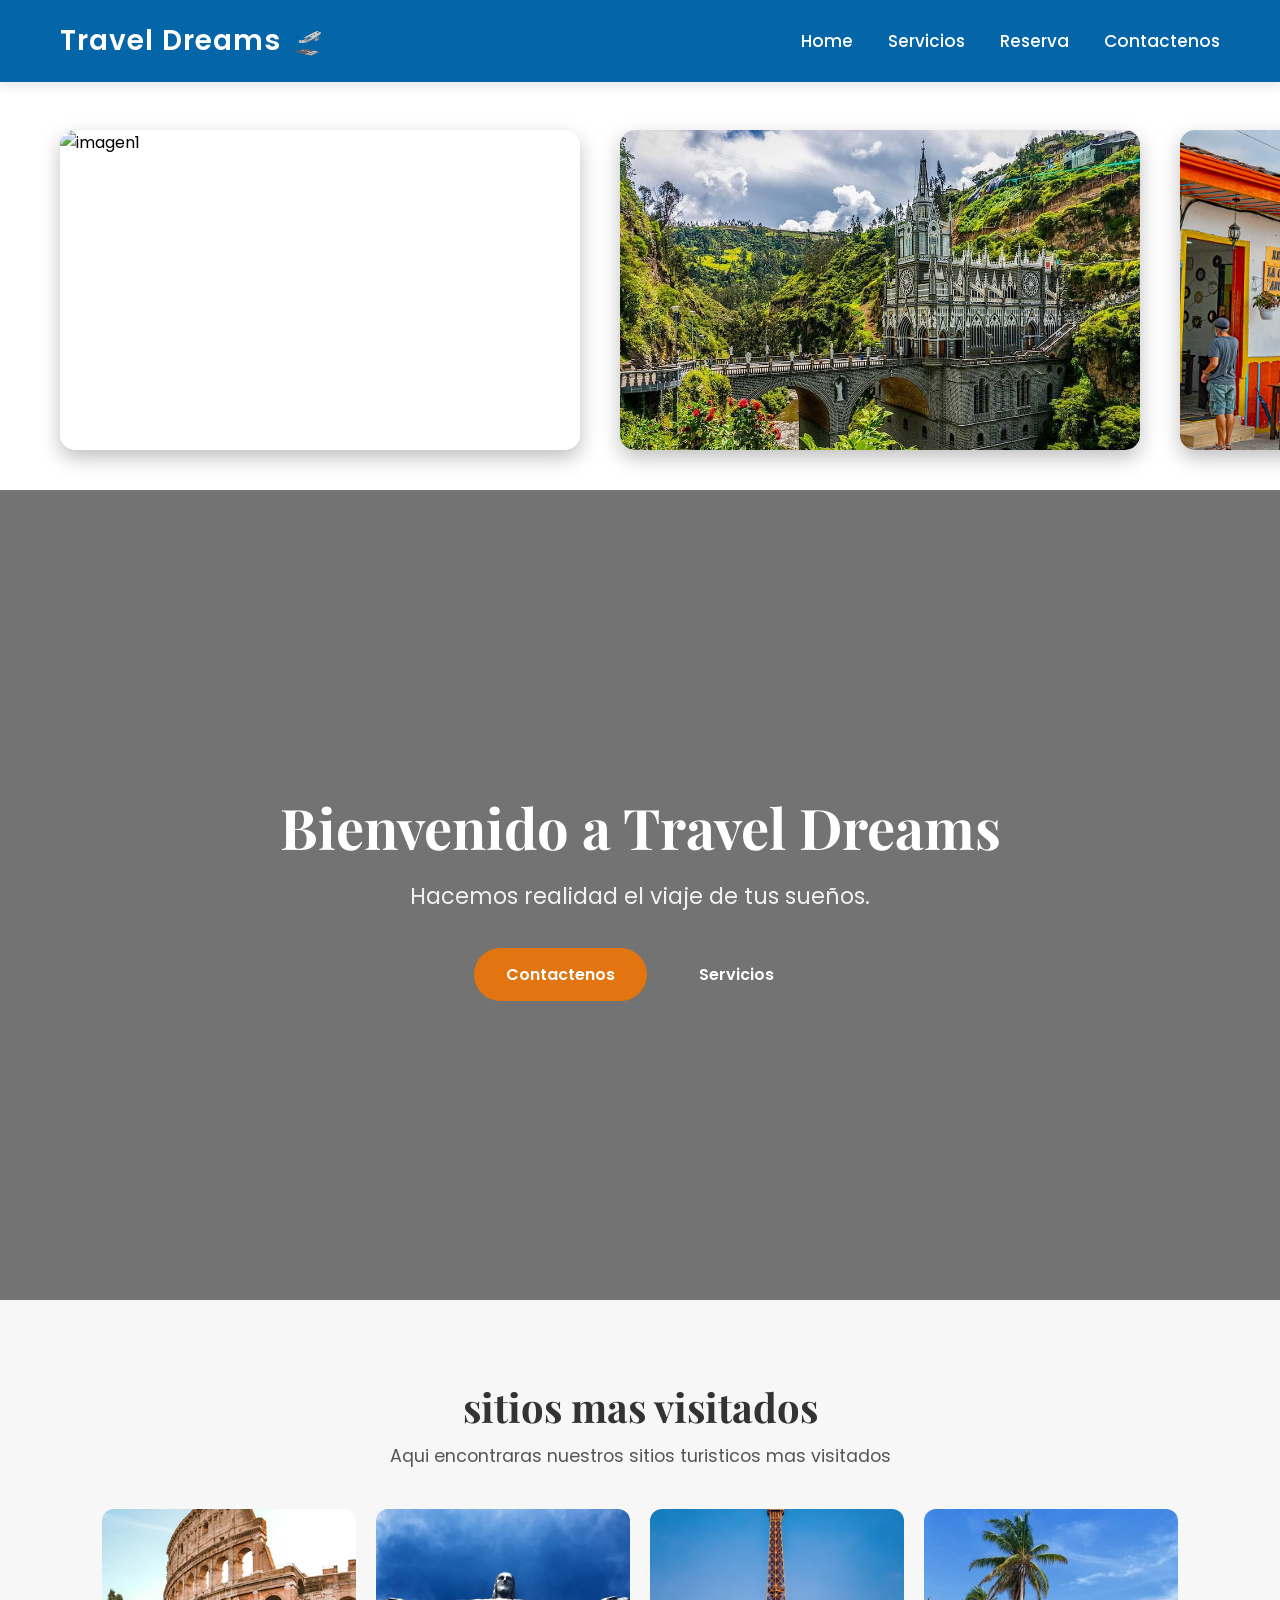
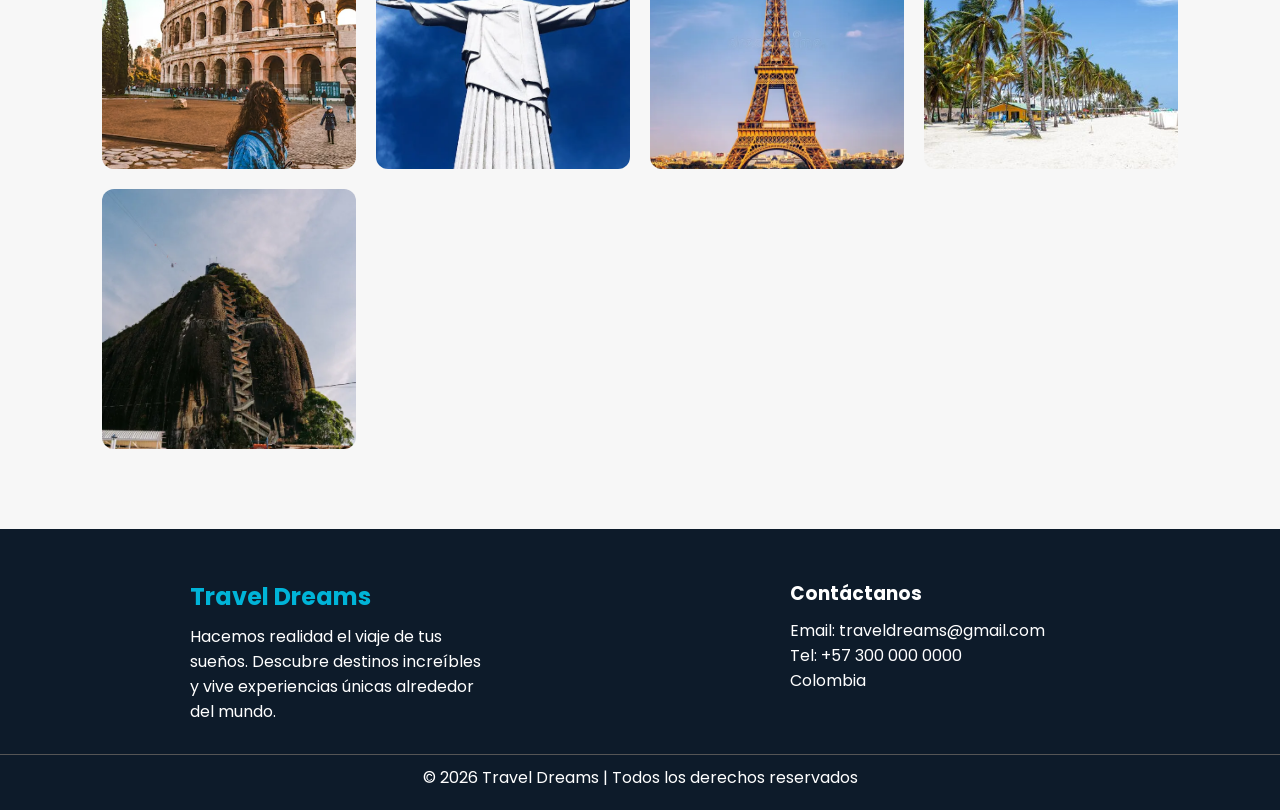
==== index.html @ a5e6fc63 "proyecto agencia de viajes" ====
<!DOCTYPE html>
<html lang="es">
<head>
    <meta charset="UTF-8">
    <meta name="viewport" content="width=device-width, initial-scale=1.0">
    <link rel="stylesheet" href="./css/home.css">
    <link rel="stylesheet" href="https://cdnjs.cloudflare.com/ajax/libs/font-awesome/6.5.0/css/all.min.css">
    <link href="https://fonts.googleapis.com/css2?family=Playfair+Display:wght@600&family=Poppins:wght@400;600&family=Lora:wght@400;500&display=swap" rel="stylesheet">
    <title>Home</title>
</head>
<body>
    <input type="checkbox" id="menu-toggle">
    <header class="encabezado">
        <h2 class="logotex"> Travel Dreams 🛫 </h2>
        <div class="linknave">
            <ul class="listnave">
                <li class="naveitem">
                    <a class="linknave" href="./index.html"> Home </a>
                </li>
                <li class="naveitem">
                    <a class="linknave" href="./servicios.html"> Servicios </a>
                </li>
                <li class="naveitem">
                    <a class="linknave" href="./reserva.html"> Reserva </a>
                </li>
                <li class="naveitem">
                    <a class="linknave" href="./contactenos.html"> Contactenos </a>
                </li>
            </ul>
            <div class="nav-actions">
                        <!-- este actua como el boton de hamburguesa -->
                         <label for="menu-toggle" class="hamburguer">
                            <span></span>
                            <span></span>
                            <span></span>
                         </label>
                     </div>
        </div>
    </header>
    <div class="contenedor-cascada">
    <div class="cascada">
        <img src="./imagenes/img1.jpg" alt="imagen1">
        <img src="./imagenes/img2.jpg" alt="imagen2">
        <img src="./imagenes/img3.jpg" alt="imagen3">
        <img src="./imagenes/img4.webp" alt="imagen4">
        <img src="./imagenes/img5.avif" alt="imagen5">
        <img src="./imagenes/img6.webp" alt="imagen6">
    </div>
</div>
<div class="saludo">
    <div class="texto">
        <h1 class="texsaludo"> Bienvenido a Travel Dreams </h1>
        <p class="descriccion"> Hacemos realidad el viaje de tus sueños. </p>
    </div>
    <div class="botones">
        <button class="contactenos"> Contactenos </button>
        <button class="servicios"> Servicios </button>
    </div>
</div>
<div class="masvisitados">
    <h1 class="tex"> sitios mas visitados </h1>
    <p class="descriccio"> Aqui encontraras nuestros sitios turisticos mas visitados </p>
    <div class="cascadamas">
        <img src="./imagenes/visit1.avif" alt="imagen1">
        <img src="./imagenes/visit2.webp" alt="imagen2">
        <img src="./imagenes/visit3.webp" alt="imagen3">
        <img src="./imagenes/visit4.jpg" alt="imagen4">
        <img src="./imagenes/visit5.webp" alt="imagen5">
    </div>
</div>
<footer class="footer">
    <div class="footer-contenido">
        <div class="footer-seccion">
            <h2>Travel Dreams</h2>
            <p>Hacemos realidad el viaje de tus sueños. Descubre destinos increíbles y vive experiencias únicas alrededor del mundo.</p>
        </div>
        <div class="footer-seccion">
            <h3>Contáctanos</h3>
            <p>Email: traveldreams@gmail.com</p>
            <p>Tel: +57 300 000 0000</p>
            <p>Colombia</p>
        </div>
    </div>
    <div class="footer-bottom">
        <p>© 2026 Travel Dreams | Todos los derechos reservados</p>
    </div>
</footer>
</body>
</html>
---- css/home.css ----
*{
margin:0;
padding:0;
box-sizing:border-box;
font-family: "Poppins", sans-serif;
}

body{
padding-top:90px;
}

.encabezado{
position:fixed;
top:0;
left:0;
width:100%;
display:flex;
justify-content:space-between;
align-items:center;
padding:20px 60px;
background:#0565a9;
box-shadow:0 4px 10px rgba(0,0,0,0.1);
z-index:1000;
}


.logotex{
font-size:28px;
font-weight:600;
color:white;
letter-spacing:1px;
}


.listnave{
display:flex;
list-style:none;
gap:35px;
}

.linknave{
    text-decoration: none;
    color: white;
    font-size: 17px;
    font-weight: 500;
    transition: 0.3s;
}

.linknave:hover{
color:#003566;
}

/* HAMBURGUESA */

.hamburguer{
display:none;
flex-direction:column;
cursor:pointer;
gap:6px;
}

.hamburguer span{
width:28px;
height:3px;
background:white;
border-radius:5px;
}


#menu-toggle{
display:none;
}

/* cascada 1 */

.contenedor-cascada{
width:100%;
overflow:hidden;
padding:40px 60px;
}

.cascada{
display:flex;
gap:40px;
width:max-content;
animation:scroll 35s linear infinite;
}

.cascada img{
width:520px;
height:320px;
object-fit:cover;
border-radius:15px;
box-shadow:0 8px 20px rgba(0,0,0,0.25);
transition:transform .4s;
}

.cascada img:hover{
transform:scale(1.05);
}

@keyframes scroll{
0%{transform:translateX(0);}
100%{transform:translateX(-50%);}
}

.saludo{
width:100%;
min-height:90vh;
display:flex;
flex-direction:column;
justify-content:center;
align-items:center;
text-align:center;
background:linear-gradient(rgba(0,0,0,0.55),rgba(0,0,0,0.55)), url("../imagenes/fondo.jpg");
background-size:cover;
background-position:center;
color:white;
padding:40px;
}

.texsaludo{
font-size:3.5rem;
margin-bottom:15px;
font-family:"Playfair Display",serif;
}

.descriccion{
font-size:1.4rem;
max-width:700px;
margin:auto;
opacity:0.9;
}

.botones{
margin-top:35px;
display:flex;
gap:20px;
flex-wrap:wrap;
justify-content:center;
}

.botones button{
padding:14px 32px;
font-size:1rem;
border:none;
border-radius:30px;
cursor:pointer;
font-weight:600;
transition:0.3s;
}

.contactenos{
background:#e2750f;
color:white;
}

.contactenos:hover{
background:#ff8f29;
transform:translateY(-3px);
}

.servicios{
background:transparent;
border:2px solid white;
color:white;
}

.servicios:hover{
background:white;
color:#333;
transform:translateY(-3px);
}

.masvisitados{
width:100%;
padding:80px 8%;
text-align:center;
background:#f7f7f7;
}

.masvisitados .tex{
font-size:2.5rem;
margin-bottom:10px;
color:#333;
font-family:"Playfair Display",serif;
}

.masvisitados .descriccio{
font-size:1.1rem;
margin-bottom:40px;
color:#555;
}

.cascadamas{
display:grid;
grid-template-columns:repeat(auto-fit,minmax(250px,1fr));
gap:20px;
}

.cascadamas img{
width:100%;
height:260px;
object-fit:cover;
border-radius:12px;
transition:0.4s;
cursor:pointer;
}

.cascadamas img:hover{
transform:scale(1.05);
box-shadow:0 10px 25px rgba(0,0,0,0.25);
}


/* FOOTERRRRRRR */

.footer{
    background:#0d1b2a;
    color:white;
    padding:40px 0 20px;
}

.footer-contenido{
    display:flex;
    justify-content:space-around;
    flex-wrap:wrap;
    max-width:1200px;
    margin:auto;
}

.footer-seccion{
    width:300px;
    margin:10px;
}

.footer-seccion h2{
    color:#00b4d8;
    margin-bottom:10px;
}

.footer-seccion h3{
    margin-bottom:10px;
}

.footer-seccion ul{
    list-style:none;
    padding:0;
}

.footer-seccion ul li{
    margin-bottom:8px;
}

.footer-seccion ul li a{
    color:white;
    text-decoration:none;
}

.footer-seccion ul li a:hover{
    color:#00b4d8;
}

.footer-bottom{
    text-align:center;
    margin-top:20px;
    border-top:1px solid #555;
    padding-top:10px;
}

/* responsideeeee */

@media (max-width:1024px){

.encabezado{
padding:20px 30px;
}

.listnave{
gap:20px;
}

.cascada img{
width:420px;
height:260px;
}

.texsaludo{
font-size:2.8rem;
}

.descriccion{
font-size:1.2rem;
}

}

@media (max-width:768px){

.encabezado{
padding:20px;
}

/* MENU HAMBURGUESA */

.listnave{
position:absolute;
top:80px;
left:0;
width:100%;
background:#0565a9;
flex-direction:column;
align-items:center;
gap:25px;
padding:30px 0;
display:none;
}

#menu-toggle:checked ~ .encabezado .listnave{
display:flex;
}

.hamburguer{
display:flex;
}

/* CASCADA */

.cascada img{
width:340px;
height:220px;
}

/* HERO */

.texsaludo{
font-size:2.4rem;
}

.descriccion{
font-size:1.1rem;
}

/* BOTONES */

.botones{
flex-direction:column;
}

/* MAS VISITADOS */

.cascadamas{
grid-template-columns:repeat(2,1fr);
}

}


@media (max-width:480px){

.logotex{
font-size:22px;
}

.cascada img{
width:280px;
height:180px;
}

.texsaludo{
font-size:2rem;
}

.descriccion{
font-size:1rem;
}

.botones button{
width:100%;
max-width:250px;
}

/* MAS VISITADOS */

.cascadamas{
grid-template-columns:1fr;
}

.footer-contenido{
flex-direction:column;
align-items:center;
text-align:center;
}

}
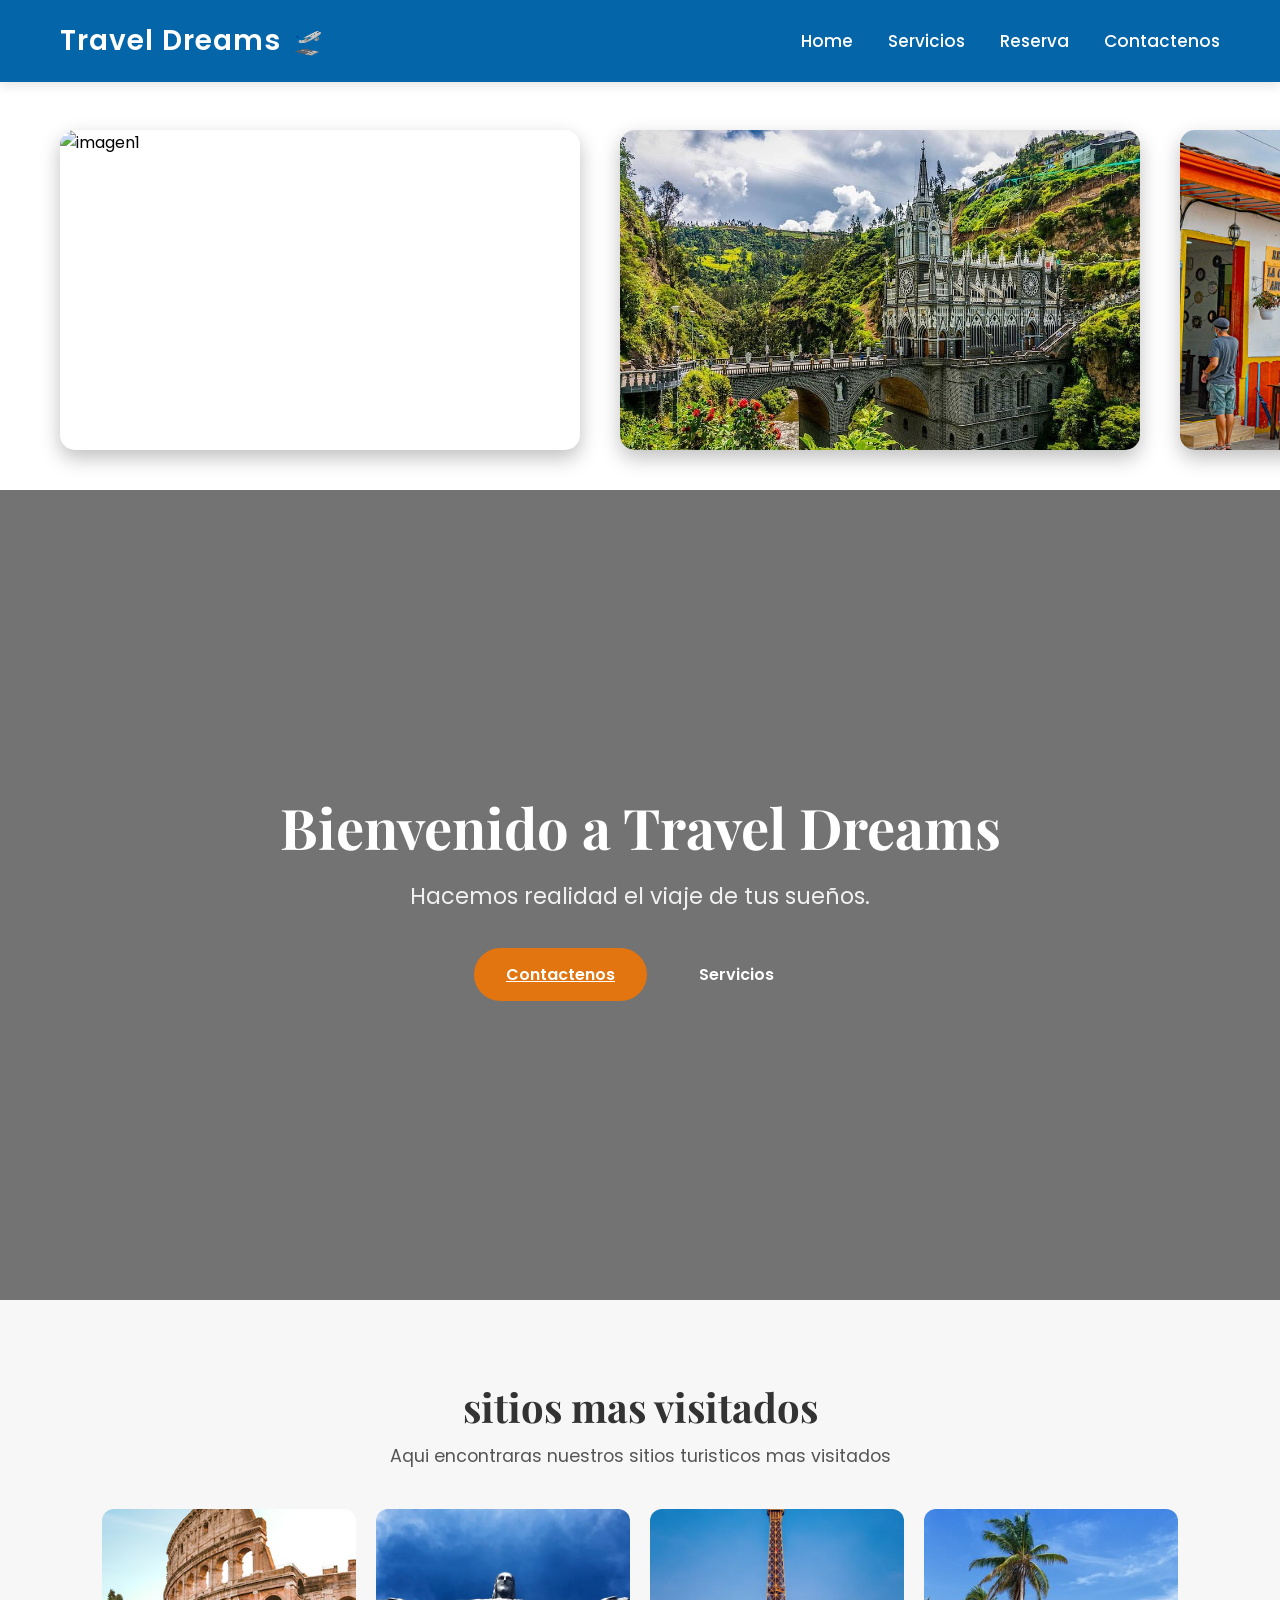
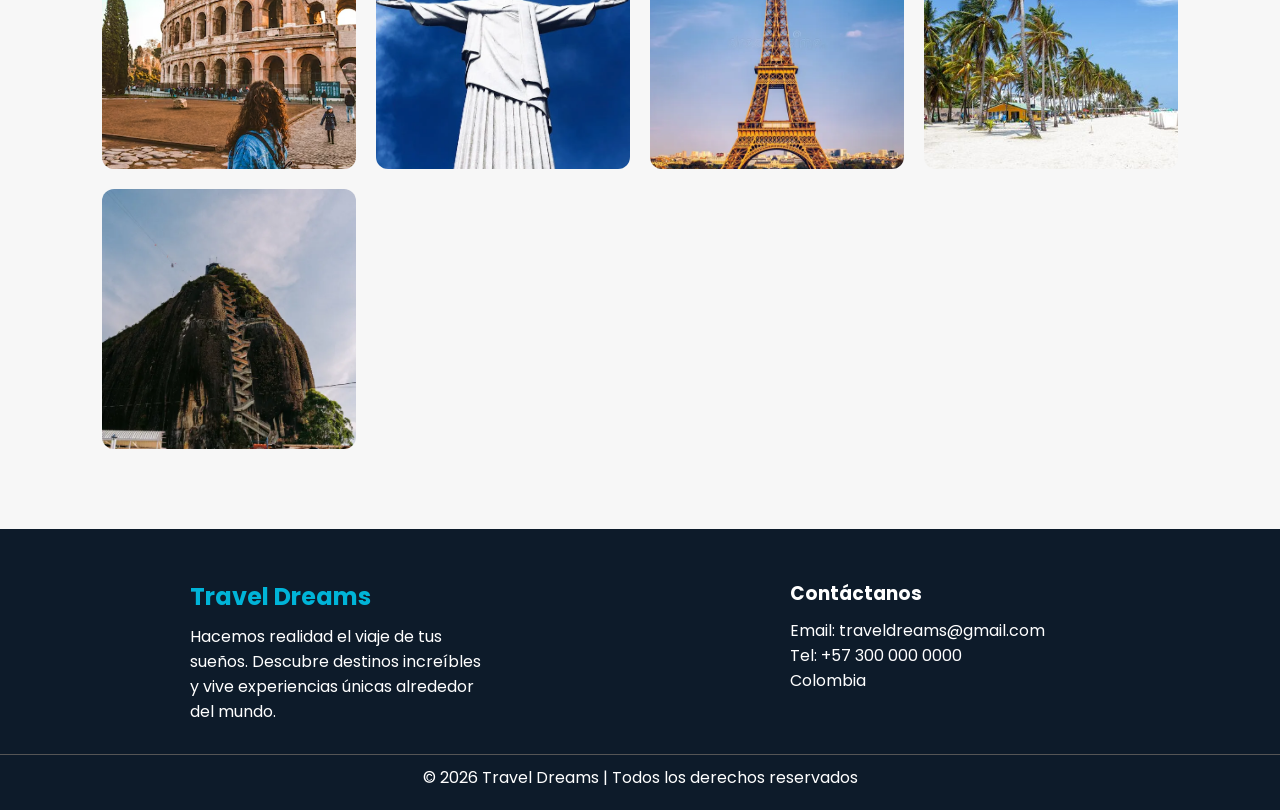
==== commit eab2ea69: "trabajo de boton contactenos" ====
--- a/index.html
+++ b/index.html
@@ -53,7 +53,7 @@
         <p class="descriccion"> Hacemos realidad el viaje de tus sueños. </p>
     </div>
     <div class="botones">
-        <button class="contactenos"> Contactenos </button>
+        <button class="contactenos"> <a href="contactenos.html" class="contactenos">Contactenos</a> </button>
         <button class="servicios"> Servicios </button>
     </div>
 </div>
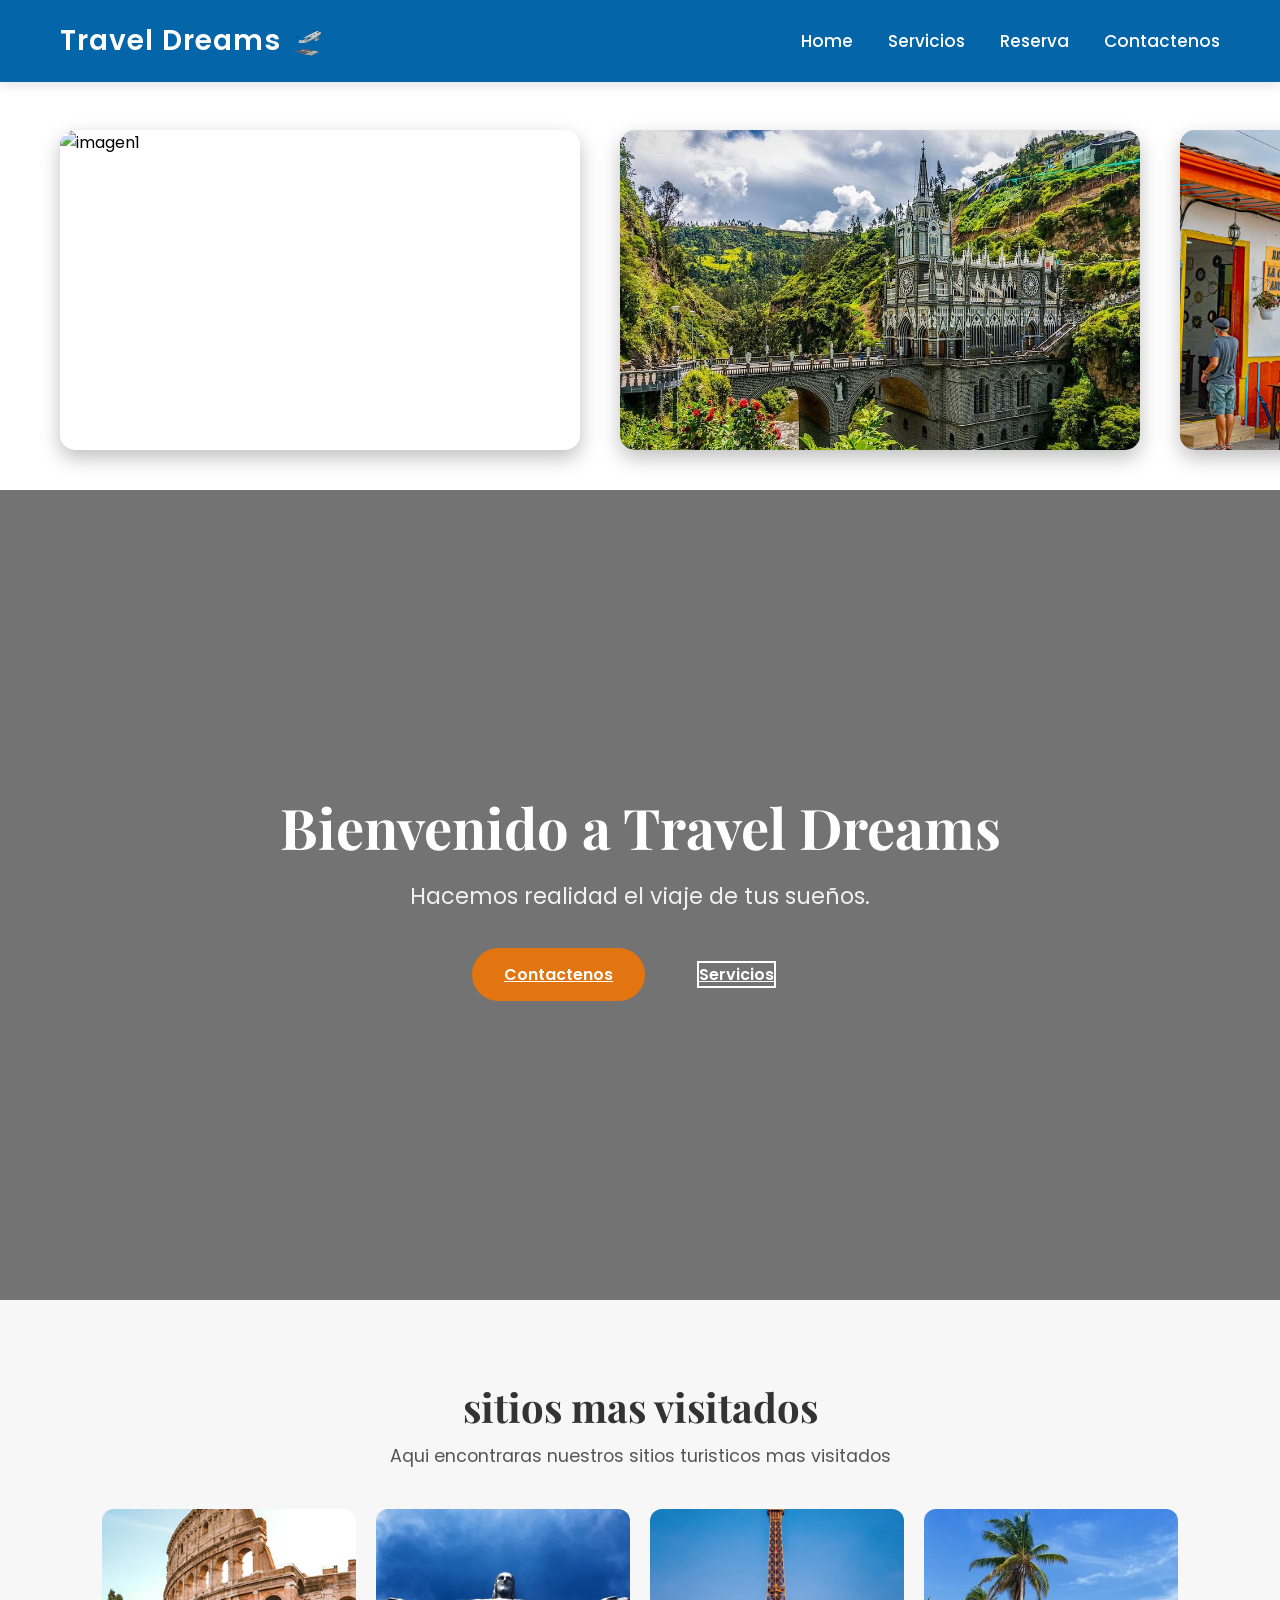
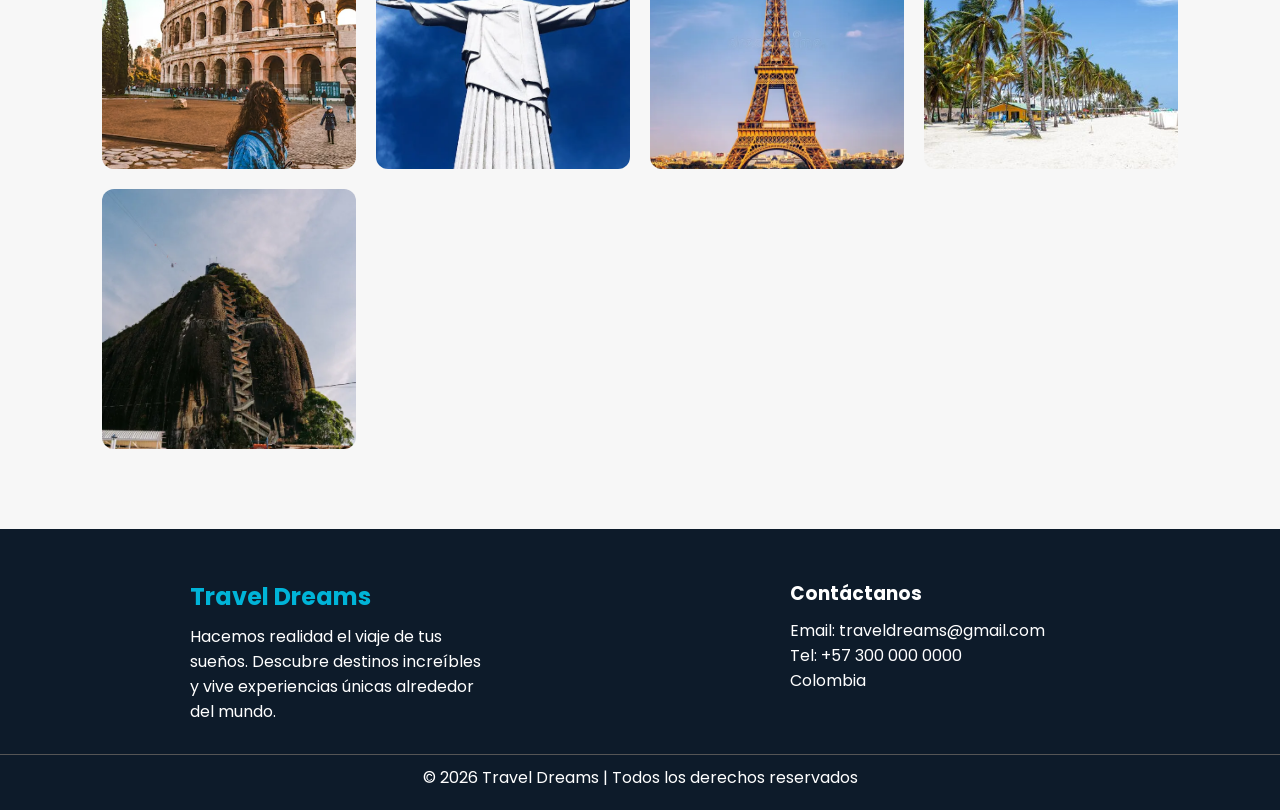
==== commit 9a3d7106: "trabajo en boton de servicios" ====
--- a/index.html
+++ b/index.html
@@ -54,7 +54,7 @@
     </div>
     <div class="botones">
         <button class="contactenos"> <a href="contactenos.html" class="contactenos">Contactenos</a> </button>
-        <button class="servicios"> Servicios </button>
+        <button class="servicios"> <a href="servicios.html" class="servicios">Servicios</a> </button>
     </div>
 </div>
 <div class="masvisitados">
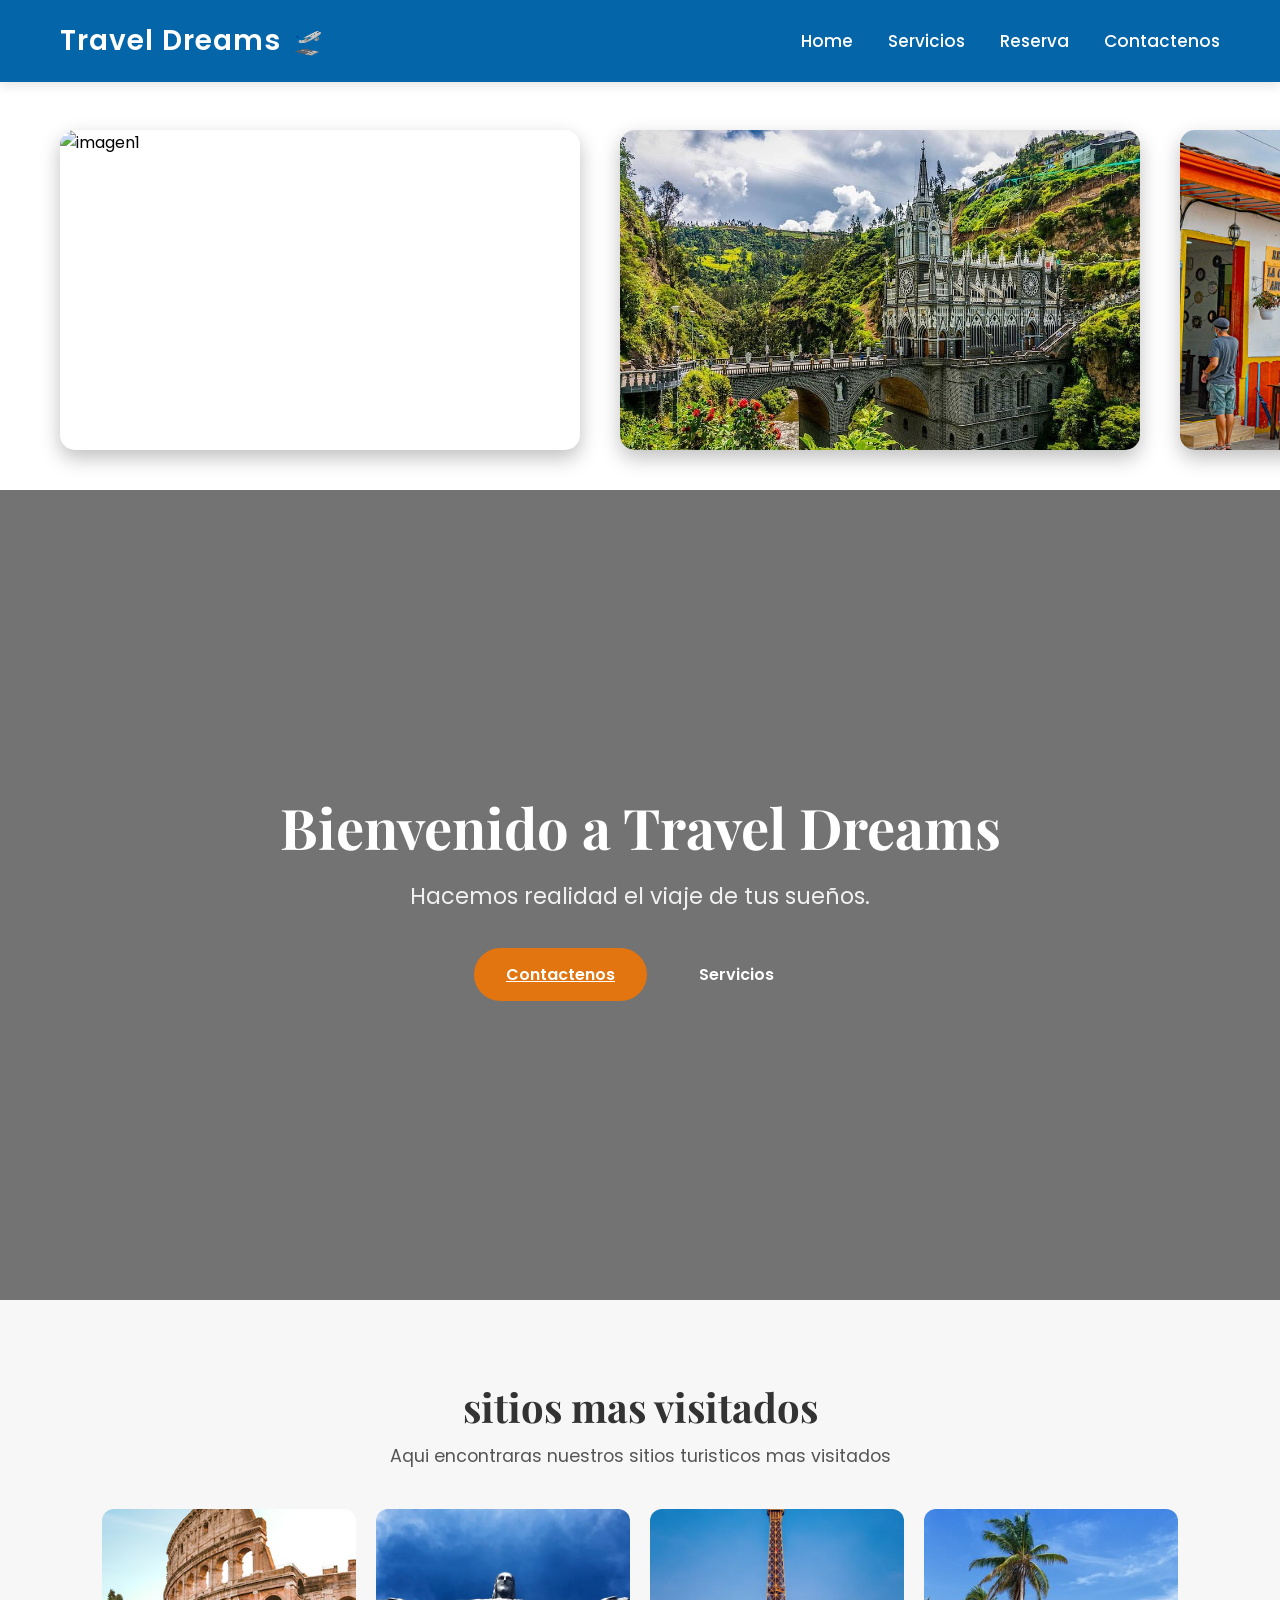
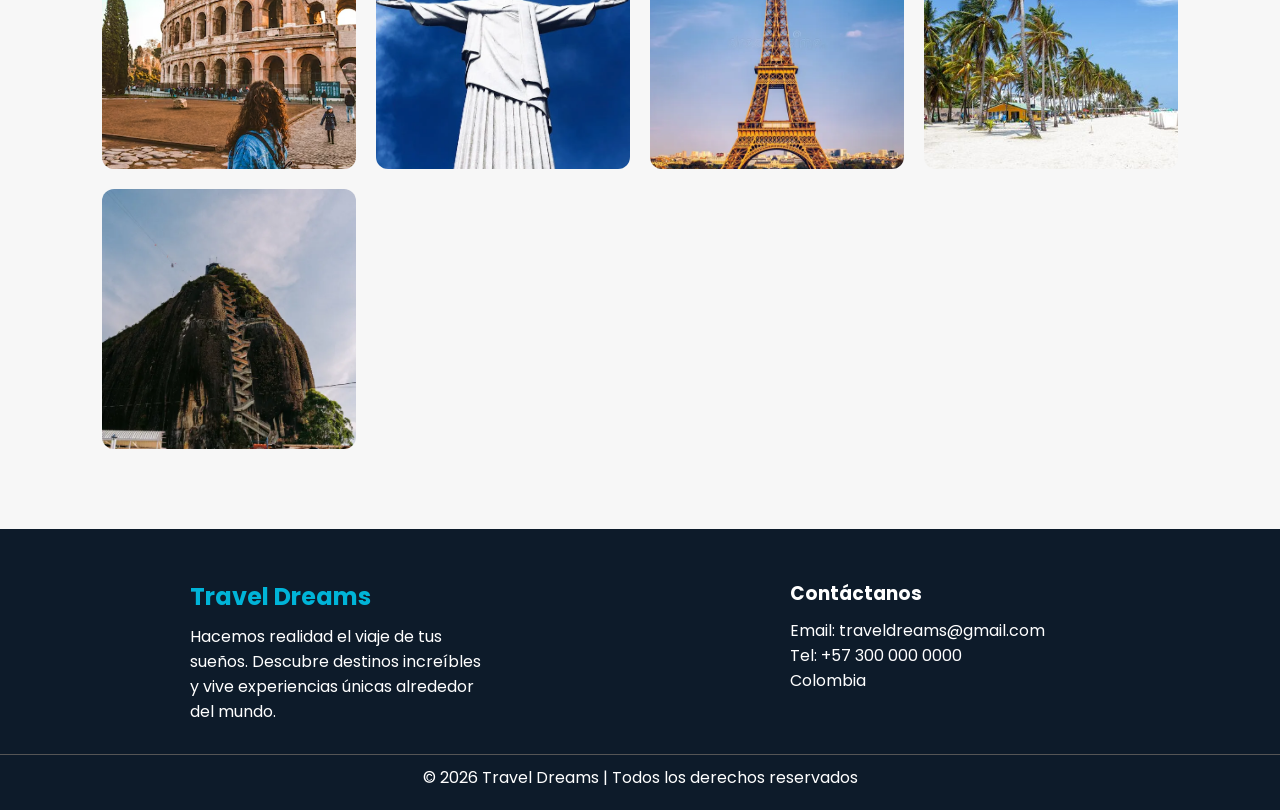
==== commit 2e64b951: "desarrollando" ====
--- a/index.html
+++ b/index.html
@@ -54,7 +54,7 @@
     </div>
     <div class="botones">
         <button class="contactenos"> <a href="contactenos.html" class="contactenos">Contactenos</a> </button>
-        <button class="servicios"> <a href="servicios.html" class="servicios">Servicios</a> </button>
+        <button class="servicios"> Servicios </button>
     </div>
 </div>
 <div class="masvisitados">
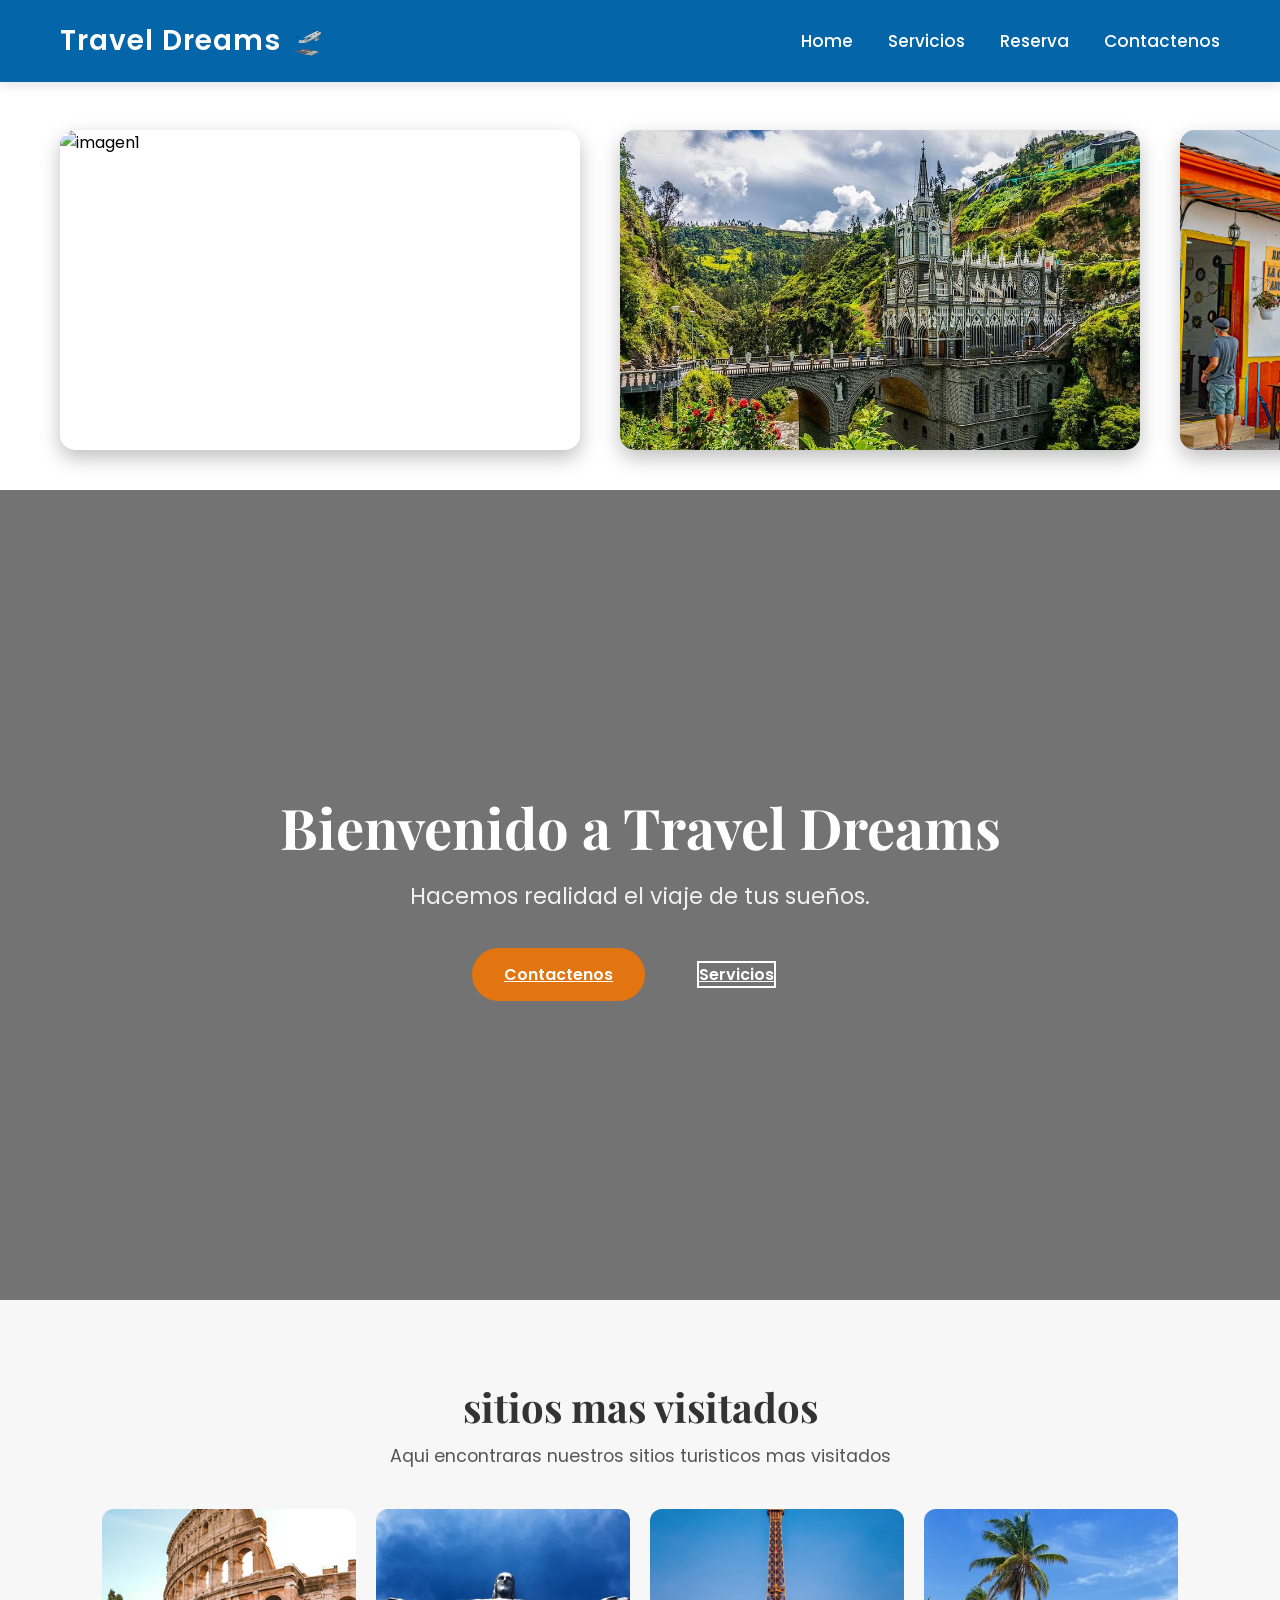
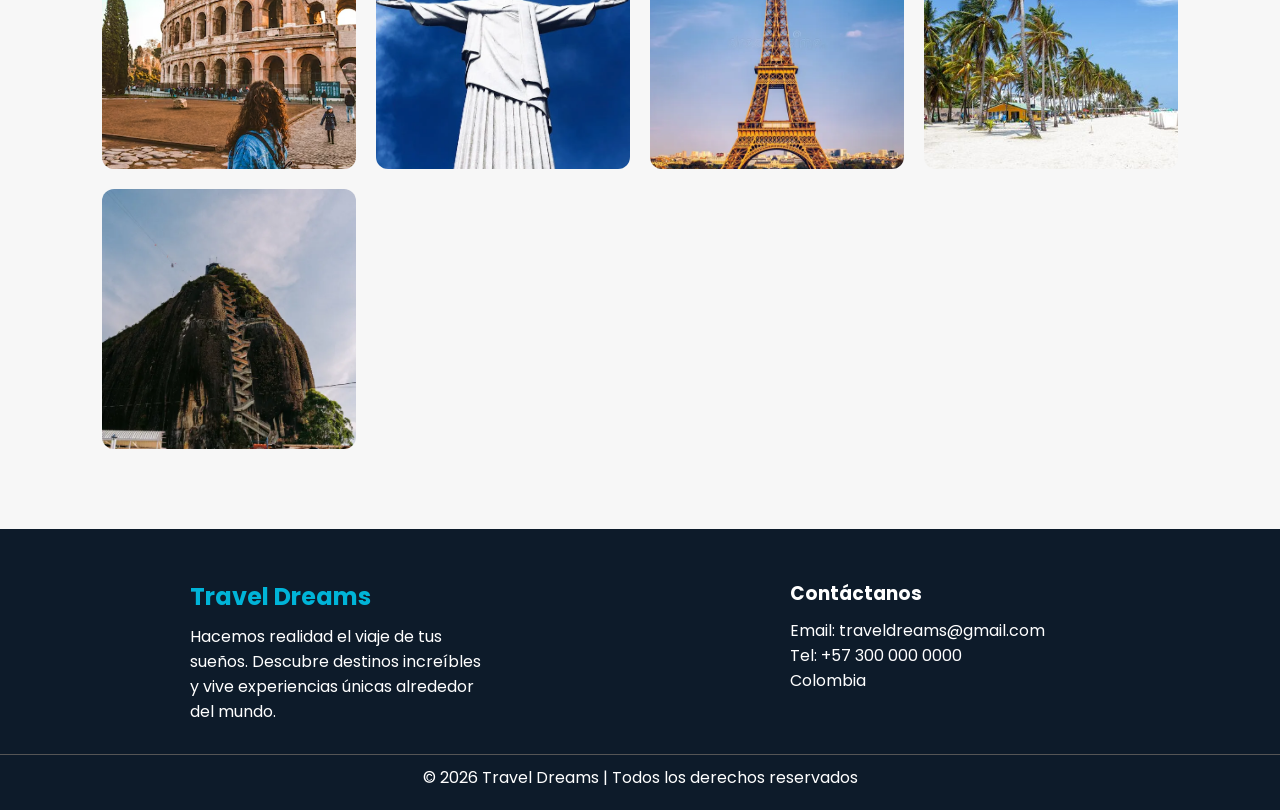
==== commit 27923d9d: "desarrollando" ====
--- a/index.html
+++ b/index.html
@@ -54,7 +54,7 @@
     </div>
     <div class="botones">
         <button class="contactenos"> <a href="contactenos.html" class="contactenos">Contactenos</a> </button>
-        <button class="servicios"> Servicios </button>
+        <button class="servicios"> <a href="servicios.html" class="servicios">Servicios</a> </button>
     </div>
 </div>
 <div class="masvisitados">
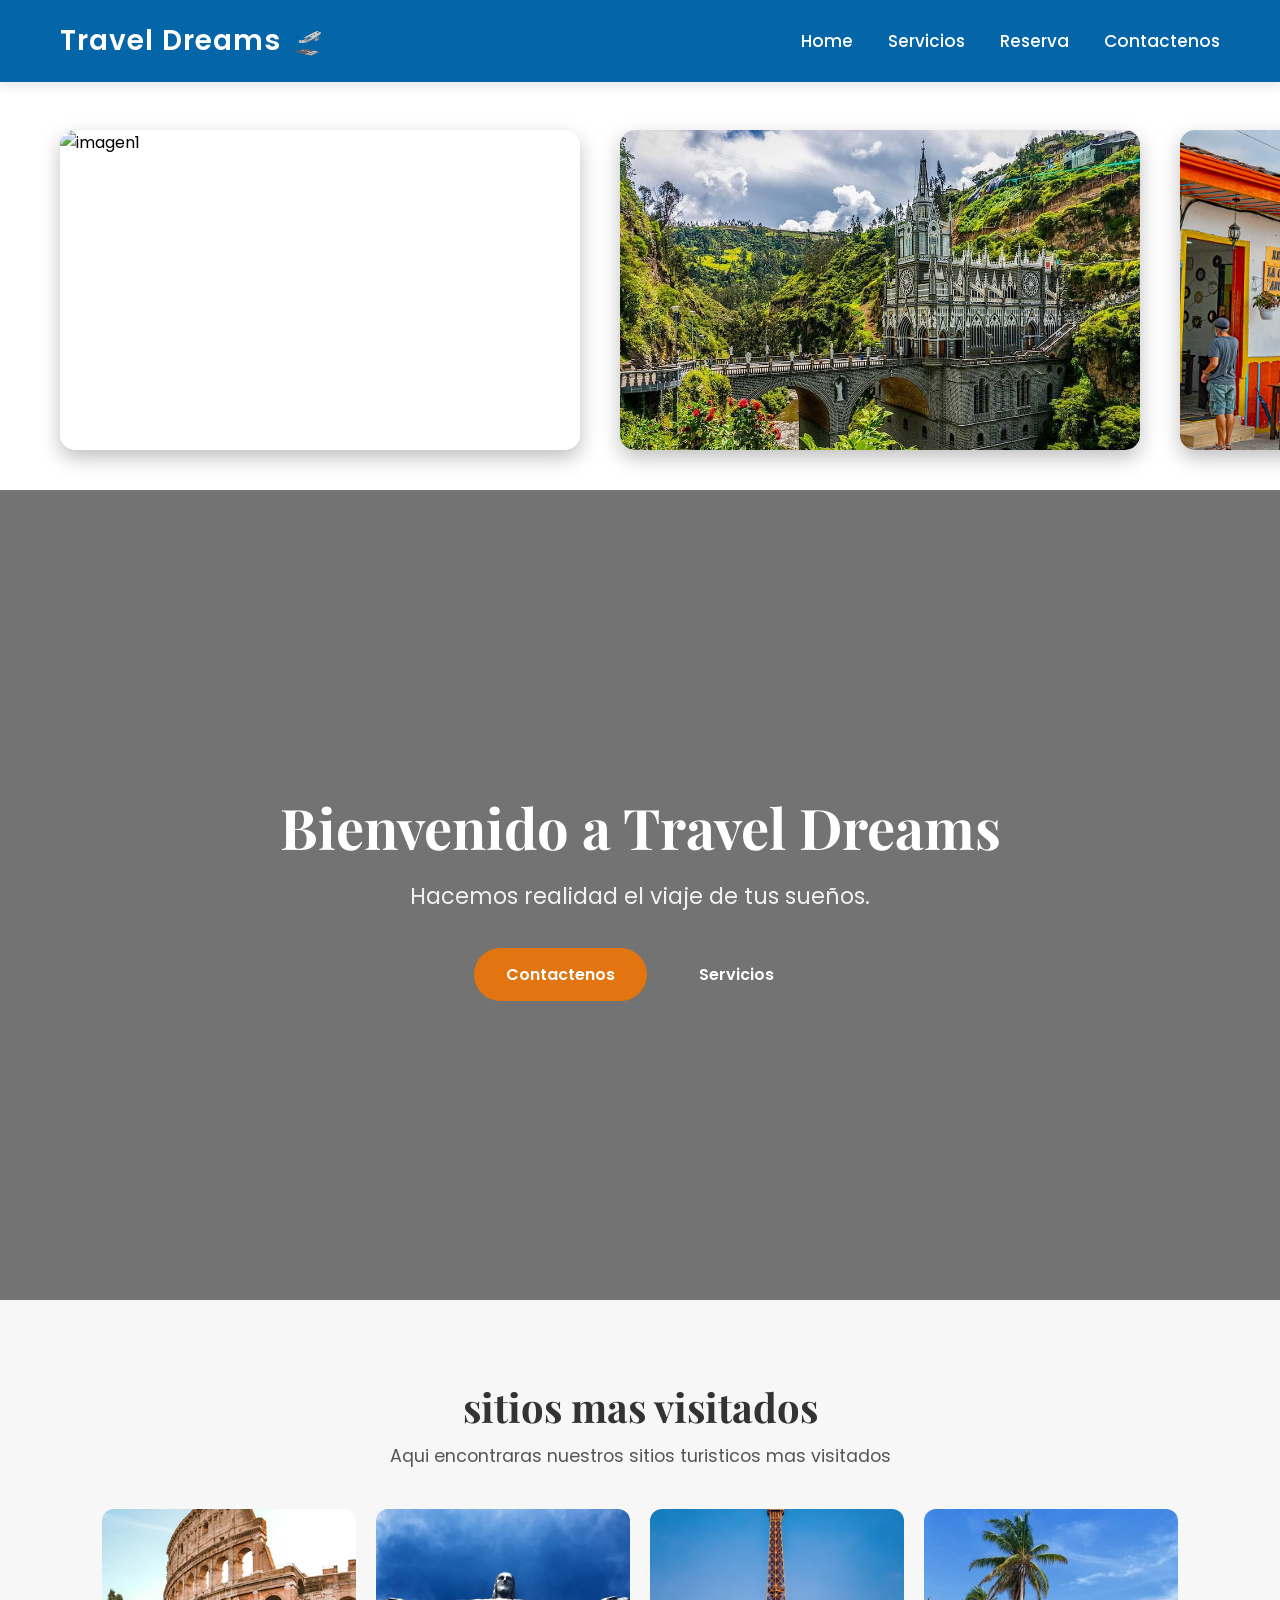
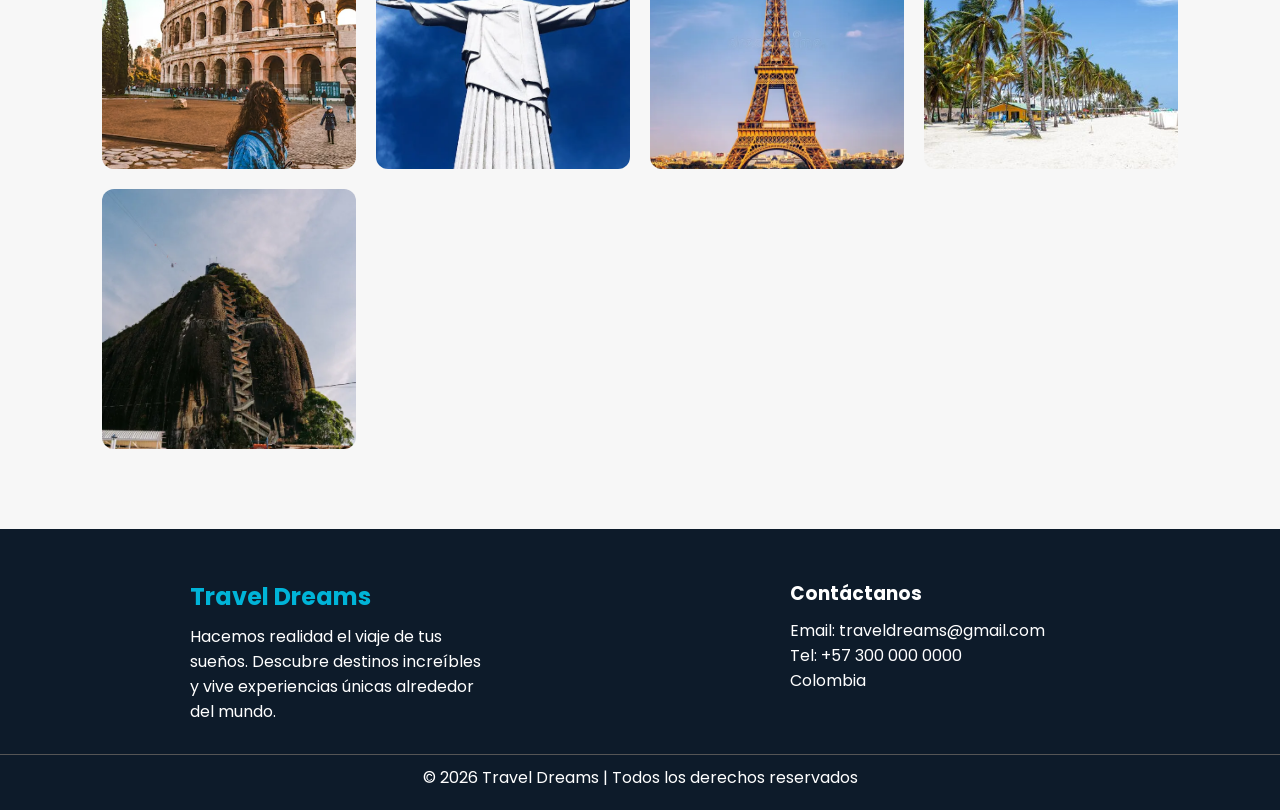
==== commit 6b796f64: "finalisacion de las paginas home y reserva" ====
--- a/index.html
+++ b/index.html
@@ -53,9 +53,16 @@
         <p class="descriccion"> Hacemos realidad el viaje de tus sueños. </p>
     </div>
     <div class="botones">
-        <button class="contactenos"> <a href="contactenos.html" class="contactenos">Contactenos</a> </button>
-        <button class="servicios"> <a href="servicios.html" class="servicios">Servicios</a> </button>
-    </div>
+
+<a href="contactenos.html">
+<button class="contactenos">Contactenos</button>
+</a>
+
+<a href="servicios.html">
+<button class="servicios">Servicios</button>
+</a>
+
+</div>
 </div>
 <div class="masvisitados">
     <h1 class="tex"> sitios mas visitados </h1>
--- a/css/home.css
+++ b/css/home.css
@@ -140,6 +140,10 @@
 justify-content:center;
 }
 
+.botones a{
+text-decoration:none;
+}
+
 .botones button{
 padding:14px 32px;
 font-size:1rem;
@@ -150,6 +154,15 @@
 transition:0.3s;
 }
 
+.botones a{
+text-decoration: none;
+color: inherit;
+}
+
+.botones a:hover{
+text-decoration: none;
+}
+
 .contactenos{
 background:#e2750f;
 color:white;
